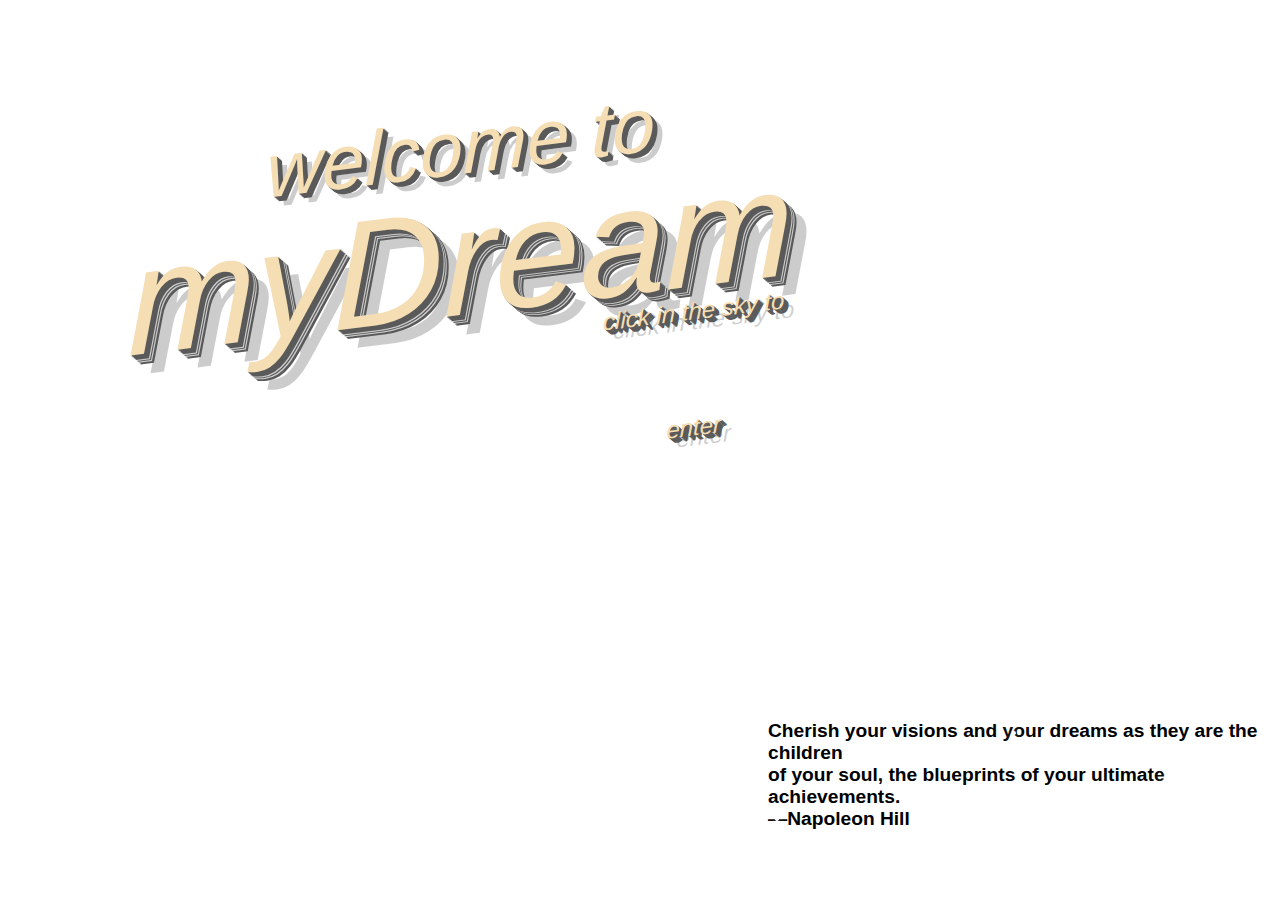
==== index.html @ 87129b10 "first commit" ====
<!DOCTYPE html>
<html>
  <head>
    <meta charset="utf-8" />
    <title>myDream</title>
    <link rel="stylesheet" href="style.css" />
  </head>
  <body onclick="window.location.href='climb.html'">
    <section>
      <header></header>
      <video autoplay muted loop id="myVideo">
        <source src="sky.mp4" type="video/mp4" />
      </video>
      <h2>
        <em>
          welcome to <br /><span>myDream</span><br />
          <p class="enter">click in the sky to enter</p></em
        >
      </h2>
      <blockquote>
        <p>
          Cherish your visions and your dreams as they are the children<br />
          of your soul, the blueprints of your ultimate achievements.
        </p>
        <footer>—Napoleon Hill</footer>
      </blockquote>
    </section>

    <script src="main.js"></script>
  </body>
</html>
---- style.css ----
@import url("https://fonts.googleapis.com/css?family=Poppins:200,300,400,500,600,700,800,900&display=swap");
* {
  margin: 0;
  padding: 0;
  box-sizing: border-box;
  font-family: "Poppins", sans-serif;
  font-family: "Trebuchet MS", "Lucida Sans Unicode", "Lucida Grande",
    "Lucida Sans", Arial, sans-serif;
}

body {
  overflow: hidden;
}
header {
  display: relative;
  overflow: hidden;
}
#myVideo {
  display: absolute;
  width: 100%;
  z-index: -1;
}

h2 {
  position: absolute;
  font-size: 6vw;
  color: wheat;
  font-weight: 400;
  text-align: center;
  line-height: 1.5em;
  z-index: 15;
  transform: skewY(-7deg);
  text-shadow: 1px 1px 0 #5a5a5a, 2px 2px 0 #5a5a5a, 3px 3px 0 #5a5a5a,
    4px 4px 0 #5a5a5a, 5px 5px 0 #5a5a5a, 10px 10px 0px rgba(0, 0, 0, 0.2);
  animation: floating 5s ease-in-out infinite;
  top: 10%;
  left: 10%;
}

h2 span {
  font-weight: 500;
  font-size: 2em;
  text-shadow: 1px 1px 0 #5a5a5a, 2px 2px 0 #5a5a5a, 3px 3px 0 #5a5a5a,
    4px 4px 0 #5a5a5a, 5px 5px 0 #5a5a5a, 6px 6px 0 #ccc, 7px 7px 0 #5a5a5a,
    8px 8px 0 #ccc, 9px 9px 0 #5a5a5a, 10px 10px 0 #5a5a5a,
    20px 20px 0px rgba(0, 0, 0, 0.2);
}
.enter {
  position: absolute;
  top: 75%;
  left: 70%;
  font-size: 1.5rem;
}
blockquote {
  position: absolute;
  top: 80%;
  left: 60%;
  color: black;
  font-size: 1.2rem;
  font-weight: 700;
}
@keyframes floating {
  0%,
  100% {
    transform: skewY(-7deg) translateY(-20px);
  }

  50% {
    transform: skewY(-7deg) translateY(20px);
  }
}

section i {
  position: absolute;
  background: #fff;
  border-radius: 50%;
  box-shadow: 0 0 10px #fff, 0 0 20px #fff, 0 0 40px #fff, 0 0 80px #fff;
  animation: stars linear infinite;
}

@keyframes stars {
  0% {
    opacity: 0;
  }
  10% {
    opacity: 1;
  }
  90% {
    opacity: 1;
  }
  100% {
    opacity: 0;
  }
}
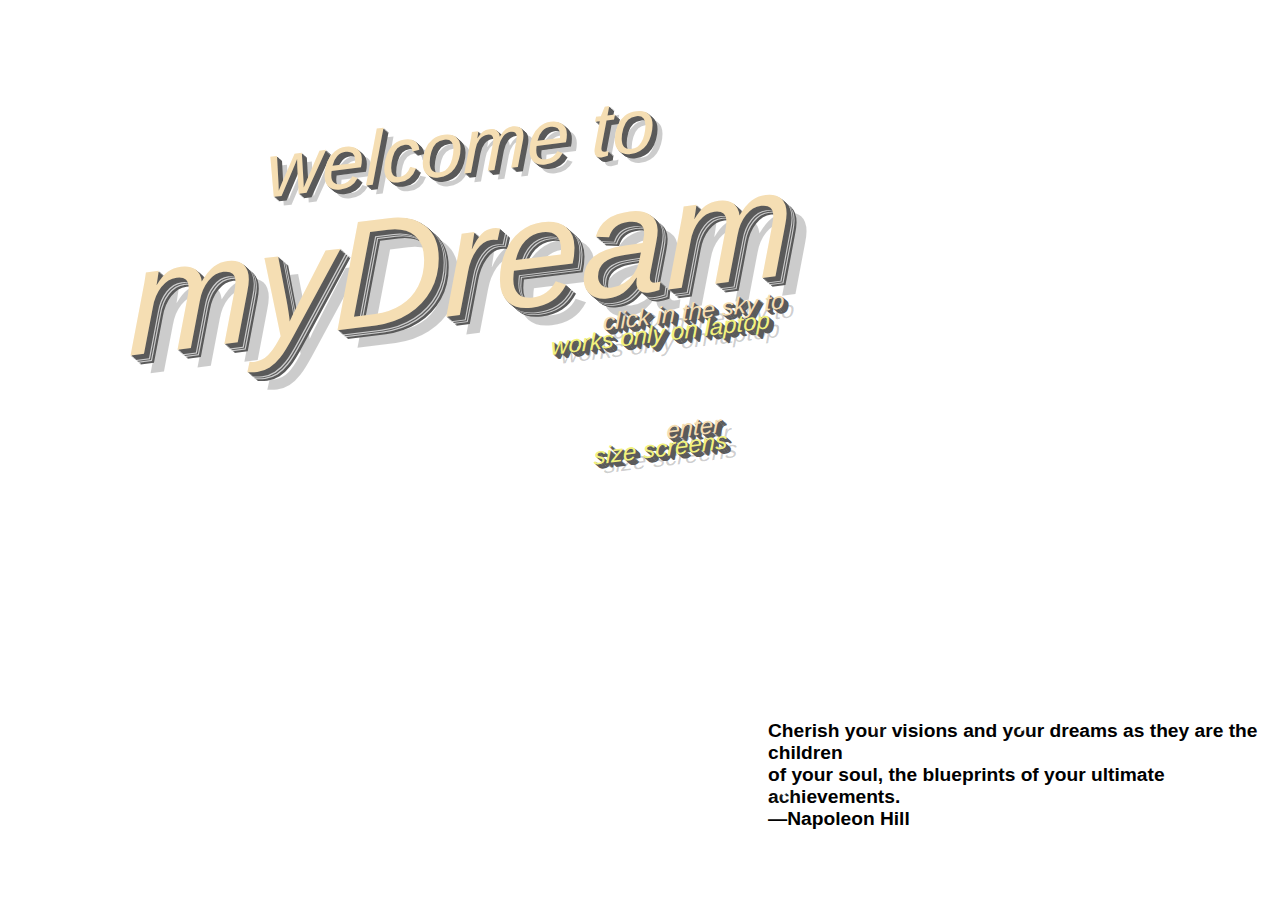
==== commit 1efca1a7: "@media issues added" ====
--- a/index.html
+++ b/index.html
@@ -16,6 +16,7 @@
           welcome to <br /><span>myDream</span><br />
           <p class="enter">click in the sky to enter</p></em
         >
+        <p class="enter2"><em>works only on laptop size screens</em></p>
       </h2>
       <blockquote>
         <p>
--- a/style.css
+++ b/style.css
@@ -51,6 +51,13 @@
   left: 70%;
   font-size: 1.5rem;
 }
+.enter2 {
+  position: absolute;
+  top: 82%;
+  left: 60%;
+  font-size: 1.5rem;
+  color: rgb(242, 242, 125);
+}
 blockquote {
   position: absolute;
   top: 80%;
@@ -92,3 +99,36 @@
     opacity: 0;
   }
 }
+@media screen and (max-width: 800px) {
+  body {
+    background-color: bisque;
+    height: auto;
+  }
+  #myVideo {
+    display: absolute;
+    width: 100%;
+    height: 40vh;
+    z-index: -1;
+  }
+  .enter {
+    position: absolute;
+    top: 75%;
+    left: 10%;
+    font-size: 1.3rem;
+  }
+  .enter2 {
+    position: absolute;
+    top: 99%;
+    left: 5%;
+    font-size: 1rem;
+  }
+  blockquote {
+    position: absolute;
+    top: 40%;
+    left: 0%;
+    color: black;
+    font-size: 1rem;
+    font-weight: 600;
+    padding: 15px;
+  }
+}
